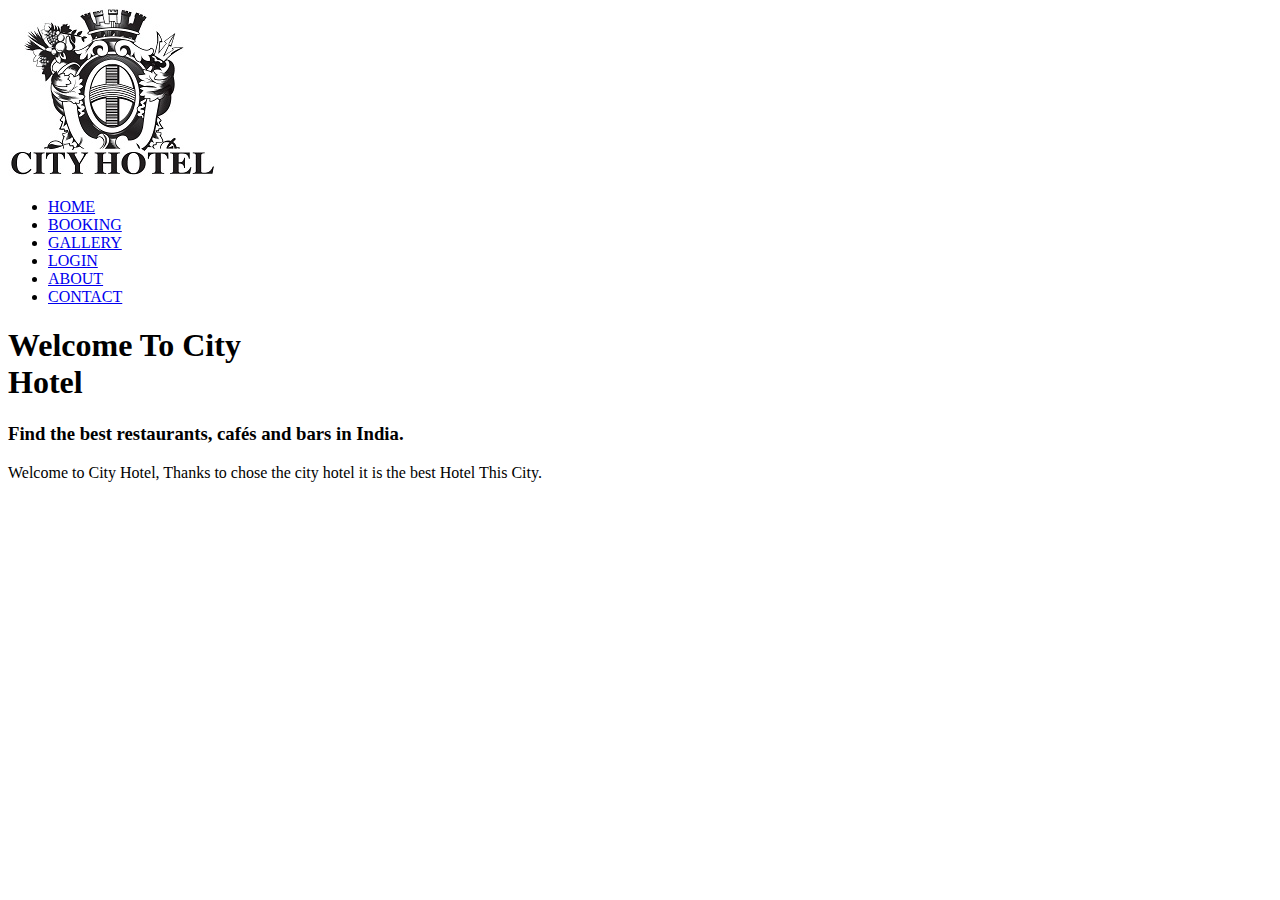
==== index.html @ eb7190d0 "Rename hotel.html to index.html" ====
<!DOCTYPE html>
<html lang="en">
<head>
    <meta charset="UTF-8">
    <meta name="viewport" content="width=device-width, initial-scale=1.0"> 
     
     <!-- Google Font Header  -->
     <link rel="preconnect" href="https://fonts.googleapis.com">
<link rel="preconnect" href="https://fonts.gstatic.com" crossorigin>
<link href="https://fonts.googleapis.com/css2?family=Poppins:wght@500&display=swap" rel="stylesheet">

<!-- Google Font Main Section H1  -->
<link rel="preconnect" href="https://fonts.googleapis.com">
<link rel="preconnect" href="https://fonts.gstatic.com" crossorigin>
<link href="https://fonts.googleapis.com/css2?family=Poppins:wght@900&display=swap" rel="stylesheet">

<!-- Google Font Main Section H3  -->
<link rel="preconnect" href="https://fonts.googleapis.com">
<link rel="preconnect" href="https://fonts.gstatic.com" crossorigin>
<link href="https://fonts.googleapis.com/css2?family=Poppins:wght@600&display=swap" rel="stylesheet">

<!-- Google Font Main Section P  -->
<link rel="preconnect" href="https://fonts.googleapis.com">
<link rel="preconnect" href="https://fonts.gstatic.com" crossorigin>
<link href="https://fonts.googleapis.com/css2?family=Poppins&display=swap" rel="stylesheet">

    <!-- CSS FILE  -->
    <link rel="stylesheet" href="index.css">
    <title>City Hotal</title>
</head>
<body>
    <!-- Hader   -->
    <nav class="header">
        
            <div class="logo">
                <img src="./logo.jpg.jpeg" alt="logo" />
            </div>
       
           <div class="header-items">
             
            <ul>
                <li><a href="hotel.html">HOME</a></li>
                <li><a href="./booking.html">BOOKING</a></li>
                <li><a href="gallery.html">GALLERY</a></li>
                <li><a href="loginpage2.html">LOGIN</a></li>
                <li><a href="aboutus.html">ABOUT </a></li>
                <li><a href="contact.html">CONTACT</a></li>
               
            </ul>
        </div>
    </nav>

    <!-- Hero Section  -->
    <section>
        <div class="hero-section">
         <h1>Welcome To City <br>Hotel</h1>
         <h3>Find the best restaurants, cafés and bars in India.</h3>
 
         <p>Welcome to City Hotel, Thanks to chose the city hotel it is the best Hotel This City.</p>
        </div>

     </section>
</body>
</html>
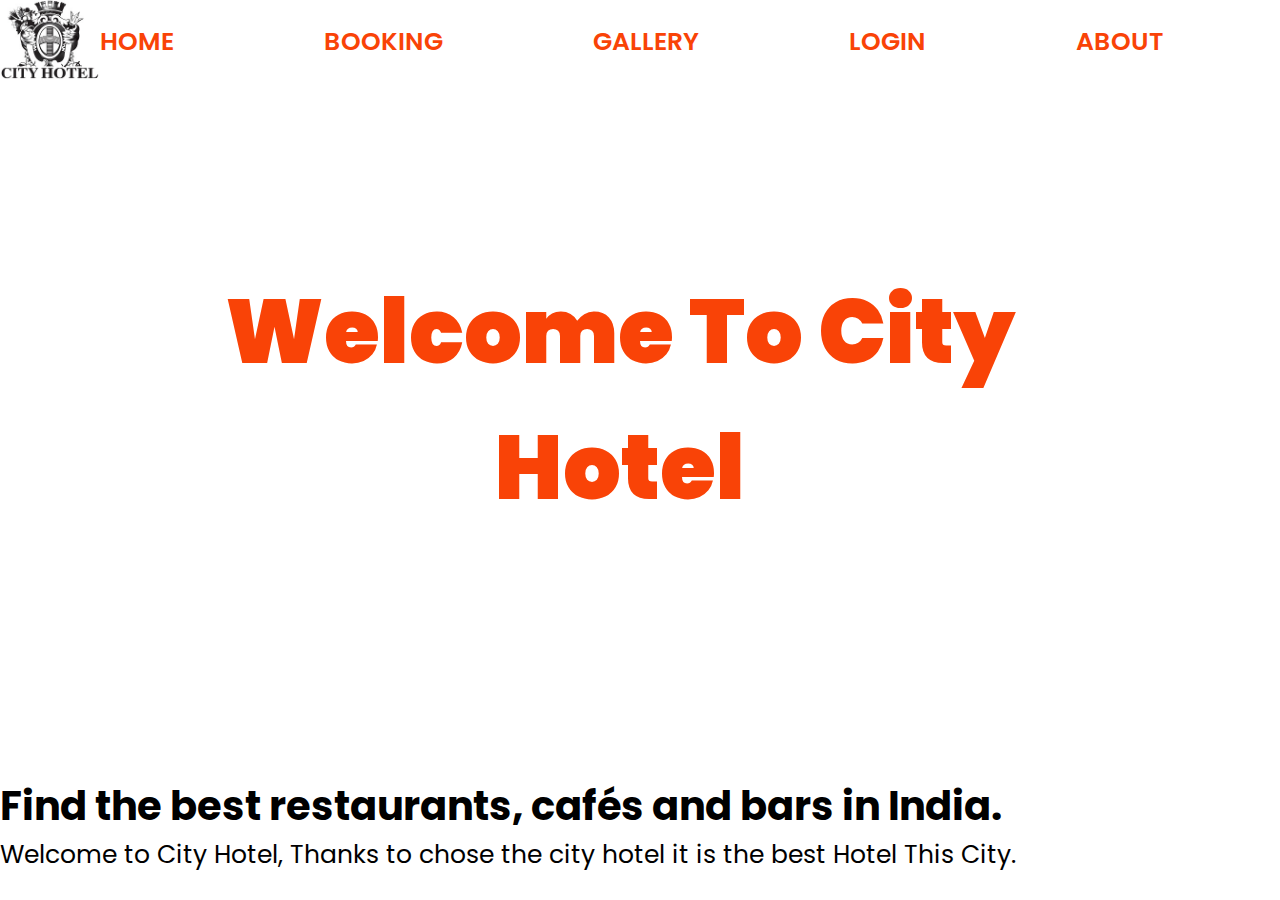
==== commit 91d2e090: "Update index.html" ====
--- a/index.html
+++ b/index.html
@@ -3,6 +3,7 @@
 <head>
     <meta charset="UTF-8">
     <meta name="viewport" content="width=device-width, initial-scale=1.0"> 
+    <meta name="google-adsense-account" content="ca-pub-7311766856151694">
      
      <!-- Google Font Header  -->
      <link rel="preconnect" href="https://fonts.googleapis.com">
--- a/index.css
+++ b/index.css
@@ -0,0 +1,80 @@
+* {
+    margin: 0px;
+    padding: 0px;
+    box-sizing: border-box;
+}
+
+body {
+    background-image: url(../Assets/Bgc.jpg);
+    background-attachment: fixed;
+    background-repeat: no-repeat;
+    background-size: cover;
+}
+
+/* Header  */
+
+.logo img {
+    height: 80px;
+    width: 100px;
+    border-radius: 10%;
+}
+
+.header {
+    display: flex;
+    align-items: center;
+    justify-content: space-between;
+}
+
+.header-items ul {
+    display: flex;
+    align-items: center;
+    cursor: pointer;
+    line-height: 22px;
+    font-weight: 600;
+    gap: 20px;
+}
+
+.header-items li {
+    padding: 0 130px 0 0;
+    display: flex;
+    cursor: pointer;
+    font-size: 25px;
+    font-style: none;
+    font-family: 'Poppins', sans-serif;
+}
+
+a {
+    text-decoration: none;
+    color: #f94307;
+}
+
+a:hover {
+    font-size: 30px;
+    font-weight: 800;
+    color: #f6057d;
+}
+
+/* Hero Section  */
+
+.hero-section h1 {
+    text-align: center;
+    font-style: none;
+    margin: 20vh;
+    padding: 0 80px 60px 40px;
+    font-size: 90px;
+    font-weight: 900;
+    color: #f94307;
+    font-family: 'Poppins', sans-serif;
+}
+
+.hero-section h3 {
+    font-size: 40px;
+    font-style: none;
+    font-family: 'Poppins', sans-serif;
+}
+
+.hero-section p {
+    font-style: none;
+    font-size: 25px;
+    font-family: 'Poppins', sans-serif;
+}
